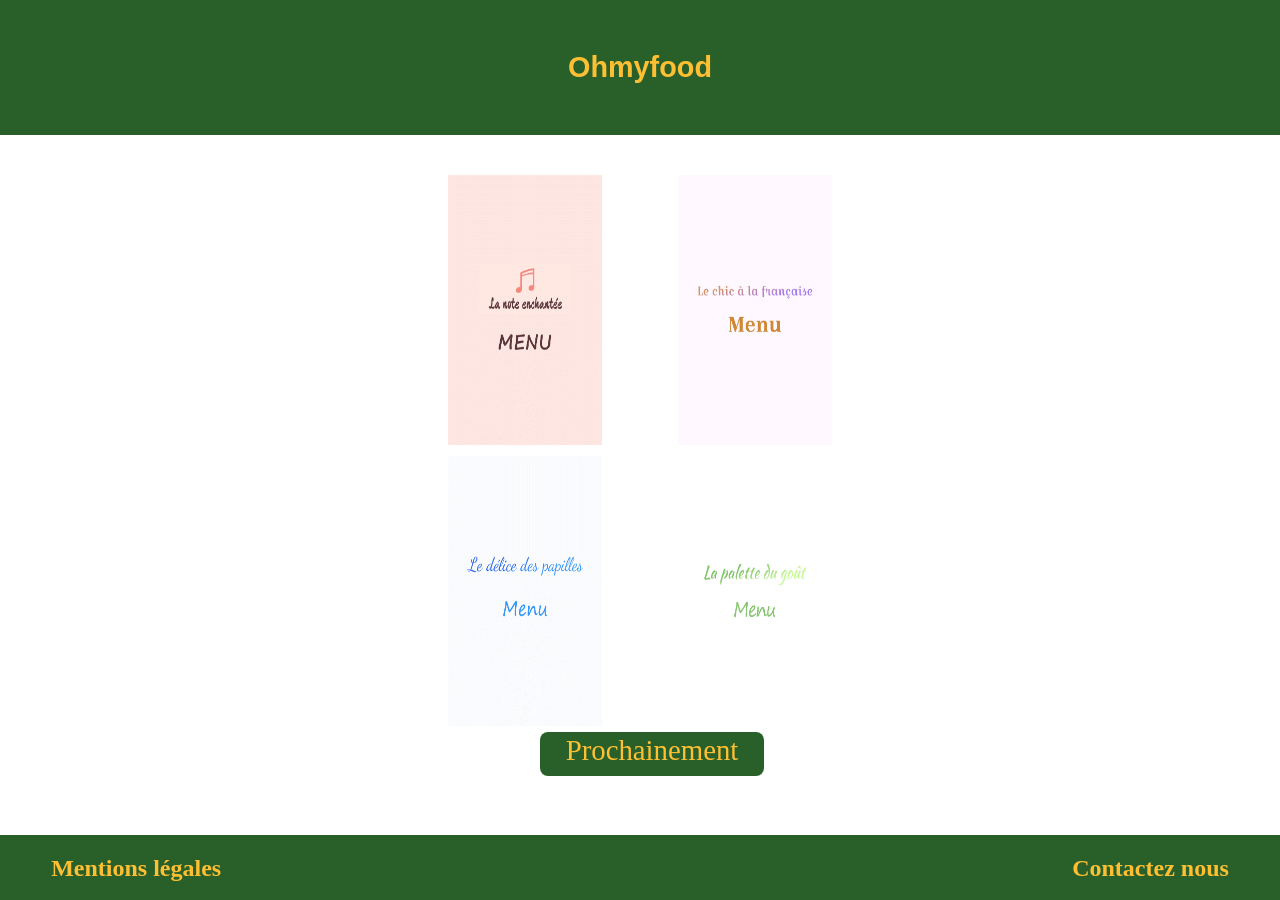
==== index.html @ 041e7ce9 "Add files via upload" ====
<!doctype html>
<html lang="fr">
<head>

    <title>Ohmyfood</title>

    <meta charset='utf-8'>
    <meta http-equiv='X-UA-Compatible' content='IE=edge'>
    <meta name="author" content="Mazir Ouahioune">
    <meta name="description" content="Un site qui répertorie les menus des plus grands restaurants new-yorkais." />
    <meta name='viewport' content='width=device-width, initial-scale=1'>

    <link rel="icon" href="public/img/favicon.ico" />
    <link rel='stylesheet' type='text/css' media='screen' href='public/css/style.css'>
    
</head>
<body>
    <header>
        <a href="Index.html"> <h1> Ohmyfood </h1> </a>
    </header>

    <section class="sectionpindex">
        
        <div class="sectionpindex__element sectionpindex__imgs4menus-zoom">
            <a href="menu1.html"><img class="sectionpindex__imgs4menus" src="public/img/Menus/menu-1b.png" alt="Menu 1"></a>
        </div>
        
        <div class="sectionpindex__element sectionpindex__imgs4menus-zoom">
            <a href="menu2.html"><img class="sectionpindex__imgs4menus" src="public/img/Menus/menu-2b.png" alt="Menu 2"></a>
        </div>

        <div class="sectionpindex__element sectionpindex__imgs4menus-zoom">
            <a href="menu3.html"><img class="sectionpindex__imgs4menus" src="public/img/Menus/menu-3b.png" alt="Menu 3"></a>
        </div>

        <div class="sectionpindex__element sectionpindex__imgs4menus-zoom">
            <a href="menu4.html"><img class="sectionpindex__imgs4menus" src="public/img/Menus/menu-4b.png" alt="Menu 4"></a>
        </div>

        <div class="sectionpindex__element"> 

            <div id="btn_prochain">
                
                
                <input type="checkbox" id="toggle" class="visually-hidden">
                
                <label for="toggle" ><span>Prochainement</span></label>

                <div id="deplacement_points">
                    <span class="point"></span>
                    <span class="point"></span>
                    <span class="point"></span>
                </div>
                
                
            </div>

        </div> 
        

    </section>
    

    

    <footer>
        <a class="footer__element" href="mentionslegales.html"><h2 class="footer__element-vibration" >Mentions légales</h2></a>
        <a class="footer__element" href="mailto:ohmyfood@gmail.com"><h2 class="footer__element-vibration" >Contactez nous</h2></a>
    </footer>
    
</body>
</html>
---- public/css/style.css ----
/*
@mixin 
*/
html {
  width: 100%;
  height: 100%;
  margin: 0;
  padding: 0;
}

body {
  width: 100%;
  height: 100%;
  margin: 0;
  padding: 0;
  overflow: hidden;
}

header {
  background-color: #29602A;
  display: flex;
  width: 100%;
  height: 15%;
  margin: 0;
}
header a {
  text-decoration: none;
  margin: auto;
}
header h1 {
  color: #FFBF33;
  font-size: 1.8em;
  font-family: "Gill Sans", sans-serif;
  margin: auto;
}

section {
  width: 100%;
  height: 75.2%;
  margin: 0% 0% 0% 0%;
  display: flex;
}
section input {
  visibility: hidden;
}

footer {
  display: flex;
  justify-content: space-between;
  position: absolute;
  bottom: 0;
  background-color: #29602A;
  width: 100%;
  height: 65px;
  margin: 0;
}
footer > .footer__element {
  text-decoration: none;
}
footer > .footer__element h2 {
  color: #FFBF33;
  font-size: 1.5em;
  text-align: center;
}
footer > .footer__element:first-child {
  margin-left: 4%;
}
footer > .footer__element:nth-child(2) {
  margin-right: 4%;
}
footer > .footer__element .footer__element-vibration:hover {
  animation: shake 0.5s;
  animation-iteration-count: infinite;
}
@keyframes shake {
  0% {
    transform: translate(1px, 1px) rotate(0deg);
  }
  10% {
    transform: translate(-1px, -2px) rotate(-1deg);
  }
  20% {
    transform: translate(-3px, 0px) rotate(1deg);
  }
  30% {
    transform: translate(3px, 2px) rotate(0deg);
  }
  40% {
    transform: translate(1px, -1px) rotate(1deg);
  }
  50% {
    transform: translate(-1px, 2px) rotate(-1deg);
  }
  60% {
    transform: translate(-3px, 1px) rotate(0deg);
  }
  70% {
    transform: translate(3px, 1px) rotate(-1deg);
  }
  80% {
    transform: translate(-1px, -1px) rotate(1deg);
  }
  90% {
    transform: translate(1px, 2px) rotate(0deg);
  }
  100% {
    transform: translate(1px, -2px) rotate(-1deg);
  }
}

.sectionpindex {
  flex-wrap: wrap;
  justify-content: space-between;
  align-content: center;
}
.sectionpindex .sectionpindex__element:first-child, .sectionpindex .sectionpindex__element:nth-child(3) {
  width: 12%;
  height: 40%;
  margin: 0% 0% 0% 35%;
}
.sectionpindex .sectionpindex__element:nth-child(2), .sectionpindex .sectionpindex__element:nth-child(4) {
  width: 12%;
  height: 40%;
  margin: 0% auto 0% 6%;
}
.sectionpindex .sectionpindex__element:nth-child(1), .sectionpindex .sectionpindex__element:nth-child(2) {
  margin-top: 1%;
}
.sectionpindex .sectionpindex__element:nth-child(3), .sectionpindex .sectionpindex__element:nth-child(4) {
  margin-top: 0.8%;
}
.sectionpindex .sectionpindex__element:nth-child(5) {
  margin-top: 0.6%;
  align-self: flex-end;
  width: 100%;
}
.sectionpindex #btn_prochain {
  text-align: center;
}
.sectionpindex label {
  padding: 1.5vh 2%;
  border-radius: 0.5rem;
  background-color: #29602A;
}
.sectionpindex label span {
  color: #FFBF33;
  font-size: 1.8em;
}

.sectionpindex__imgs4menus-zoom {
  overflow: hidden;
}
.sectionpindex__imgs4menus-zoom .sectionpindex__imgs4menus {
  width: 100%;
  height: 100%;
  margin: 0%;
  filter: blur(0.7px);
  opacity: 85%;
  transition: 0.8s ease-in-out;
}
.sectionpindex__imgs4menus-zoom:hover img {
  transform: scale(1.42);
  opacity: 100%;
  filter: blur(0px);
}

div#deplacement_points .point {
  display: inline-block;
  width: 12px;
  height: 12px;
  border-radius: 50%;
  opacity: 0;
  position: relative;
  background: #FFBF33;
  animation: deplacement_points 1.4s linear infinite;
}
div#deplacement_points .point:nth-child(2) {
  animation-delay: -1.1s;
}
div#deplacement_points .point:nth-child(3) {
  animation-delay: -0.9s;
}
@keyframes deplacement_points {
  0%, 60%, 100% {
    transform: initial;
  }
  30% {
    transform: translateY(-15px);
  }
}

#toggle:checked ~ div#deplacement_points .point {
  bottom: 20px;
  left: 6px;
  opacity: 1;
}
#toggle:checked ~ label span {
  opacity: 0;
}

.sectionp1234 {
  flex-direction: column;
}
.sectionp1234 > .sectionp1234_element:first-child {
  margin: auto;
  height: 10%;
  margin-top: 0.4%;
}
.sectionp1234 > .sectionp1234_element h1 {
  padding-top: 0.7%;
  margin: 0;
}
.sectionp1234 > .sectionp1234_element:nth-child(2) {
  width: 380px;
  height: 87%;
  margin: 0.4% auto 2% auto;
}

.conteneur_image1234 {
  width: 100%;
  height: 100%;
  margin: 0%;
}
.conteneur_image1234 .imgmenu1234 {
  width: 100%;
  height: 100%;
}
.conteneur_image1234 #Entree, .conteneur_image1234 #Dessert {
  opacity: 0;
  position: relative;
  bottom: 81%;
  width: 100%;
  height: 25%;
}
.conteneur_image1234 #Plat {
  opacity: 0;
  position: relative;
  bottom: 81%;
  width: 100%;
  height: 20%;
}

/*Page de Menu 1 */
#Entree .Entree__element-menu1 {
  border-bottom: 1.6px black solid;
  width: 20%;
  position: relative;
  top: 18.6%;
  left: 40%;
}

#Plat .Plat__element-menu1 {
  border-bottom: 1.6px black solid;
  width: 23%;
  position: relative;
  top: 25.3%;
  left: 38%;
}

#Dessert .Dessert__element-menu1 {
  border-bottom: 1.6px black solid;
  width: 27%;
  position: relative;
  top: 25.3%;
  left: 36%;
}

/*Page de Menu 2 */
#Entree .Entree__element-menu2 {
  border-bottom: 1.6px black solid;
  width: 36%;
  position: relative;
  top: 27.8%;
  left: 31.5%;
}

#Plat .Plat__element-menu2 {
  border-bottom: 1.6px black solid;
  width: 27%;
  position: relative;
  top: 19.5%;
  left: 36.5%;
}

#Dessert .Dessert__element-menu2 {
  border-bottom: 1.6px black solid;
  width: 31%;
  position: relative;
  top: 24.2%;
  left: 34%;
}

/*Page de Menu 3 */
#Entree .Entree__element-menu3 {
  border-bottom: 1.6px black solid;
  width: 29%;
  position: relative;
  top: 31%;
  left: 35.5%;
}

#Plat .Plat__element-menu3 {
  border-bottom: 1.6px black solid;
  width: 30%;
  position: relative;
  top: 14.5%;
  left: 34.5%;
}

#Dessert .Dessert__element-menu3 {
  border-bottom: 1.6px black solid;
  width: 25%;
  position: relative;
  top: 10.5%;
  left: 38%;
}

/*Page de Menu 4 */
#Entree .Entree__element-menu4 {
  border-bottom: 1.6px black solid;
  width: 12%;
  position: relative;
  top: 29.8%;
  left: 43.5%;
}

#Plat .Plat__element-menu4 {
  border-bottom: 1.6px black solid;
  width: 22%;
  position: relative;
  top: 14.5%;
  left: 39.5%;
}

#Dessert .Dessert__element-menu4 {
  border-bottom: 1.6px black solid;
  width: 25%;
  position: relative;
  top: 10.5%;
  left: 38%;
}

/* Declencheur */
#Entree:hover, #Plat:hover, #Dessert:hover {
  opacity: 1;
}

header {
  /*Tablette*/
}
@media (max-device-width: 1024px) {
  header {
    width: 100%;
    height: 11%;
    margin: 0;
  }
}
@media (min-device-width: 600px) and (max-device-width: 1024px) {
  header h1 {
    font-size: 3.3em;
  }
}

footer {
  /*Tablettes et portables*/
}
@media (max-device-width: 1024px) {
  footer {
    width: 100%;
    height: 10%;
    margin: 0px;
  }
}
footer .footer__element {
  /*Portable*/
  /*Tablette*/
}
@media (max-device-width: 1024px) {
  footer .footer__element:first-child {
    margin: auto 0 auto 2%;
  }
  footer .footer__element:nth-child(2) {
    margin: auto 2% auto 0%;
  }
}
@media (max-device-width: 600px) {
  footer .footer__element h2 {
    color: #FFBF33;
    font-size: 1.3em;
  }
}
@media (min-device-width: 600px) and (max-device-width: 1024px) {
  footer .footer__element h2 {
    color: #FFBF33;
    font-size: 2.4em;
  }
}

.sectionpindex {
  /*Portable*/
}
@media (max-device-width: 1024px) {
  .sectionpindex {
    width: 100%;
    height: 79.4%;
    margin: 1.2% 0% 0% 0%;
  }
}
.sectionpindex .sectionpindex__element {
  /* Tablette*/
}
@media (max-device-width: 600px) {
  .sectionpindex .sectionpindex__element:first-child {
    width: 40%;
    height: auto;
    margin: 2.3% 0% 0% 8%;
  }
  .sectionpindex .sectionpindex__element:nth-child(2) {
    width: 40%;
    height: auto;
    margin: 2.3% 6% 0% 0%;
  }
  .sectionpindex .sectionpindex__element:nth-child(3) {
    width: 40%;
    height: auto;
    margin: 3% 0% 0% 8%;
  }
  .sectionpindex .sectionpindex__element:nth-child(4) {
    width: 40%;
    height: auto;
    margin: 3% 6% 0% 0%;
  }
  .sectionpindex .sectionpindex__element:nth-child(5) {
    margin-top: 6%;
  }
}
@media (min-device-width: 600px) and (max-device-width: 1024px) {
  .sectionpindex .sectionpindex__element:first-child {
    width: 35%;
    height: 40%;
    margin: 2.3% 0% 0% 12%;
  }
  .sectionpindex .sectionpindex__element:nth-child(2) {
    width: 35%;
    height: 40%;
    margin: 2.3% 12% 0% 0%;
  }
  .sectionpindex .sectionpindex__element:nth-child(3) {
    width: 35%;
    height: 40%;
    margin: 3% 0% 0% 12%;
  }
  .sectionpindex .sectionpindex__element:nth-child(4) {
    width: 35%;
    height: 40%;
    margin: 3% 12% 0% 0%;
  }
  .sectionpindex .sectionpindex__element:nth-child(5) {
    margin-top: 4%;
  }
  .sectionpindex .sectionpindex__element label {
    padding: 2.2vh 3.5%;
  }
  .sectionpindex .sectionpindex__element label span {
    font-size: 2.2em;
  }
  .sectionpindex .sectionpindex__element .dot {
    width: 17px;
    height: 17px;
  }
}

.sectionp1234 {
  /* Tablettes et portables */
}
@media (max-device-width: 1024px) {
  .sectionp1234 {
    width: 100%;
    height: 68.8%;
    margin: 0% 0% 0% 0%;
  }
}
.sectionp1234 .sectionp1234_element {
  /* Portable */
  /* Tablette */
}
@media (max-device-width: 600px) {
  .sectionp1234 .sectionp1234_element h1 {
    color: black;
    font-size: 1.9em;
  }
  .sectionp1234 .sectionp1234_element:nth-child(1) {
    margin-top: 5%;
  }
  .sectionp1234 .sectionp1234_element:nth-child(2) {
    width: 85%;
    height: 85%;
    margin: 3% auto 2% auto;
  }
}
@media (min-device-width: 600px) and (max-device-width: 1024px) {
  .sectionp1234 .sectionp1234_element h1 {
    color: black;
    font-size: 3.2em;
  }
  .sectionp1234 .sectionp1234_element:nth-child(1) {
    margin-top: 2%;
  }
  .sectionp1234 .sectionp1234_element:nth-child(2) {
    width: 73%;
    height: 95%;
    margin: 2% auto 0 auto;
  }
}

/*# sourceMappingURL=style.css.map */
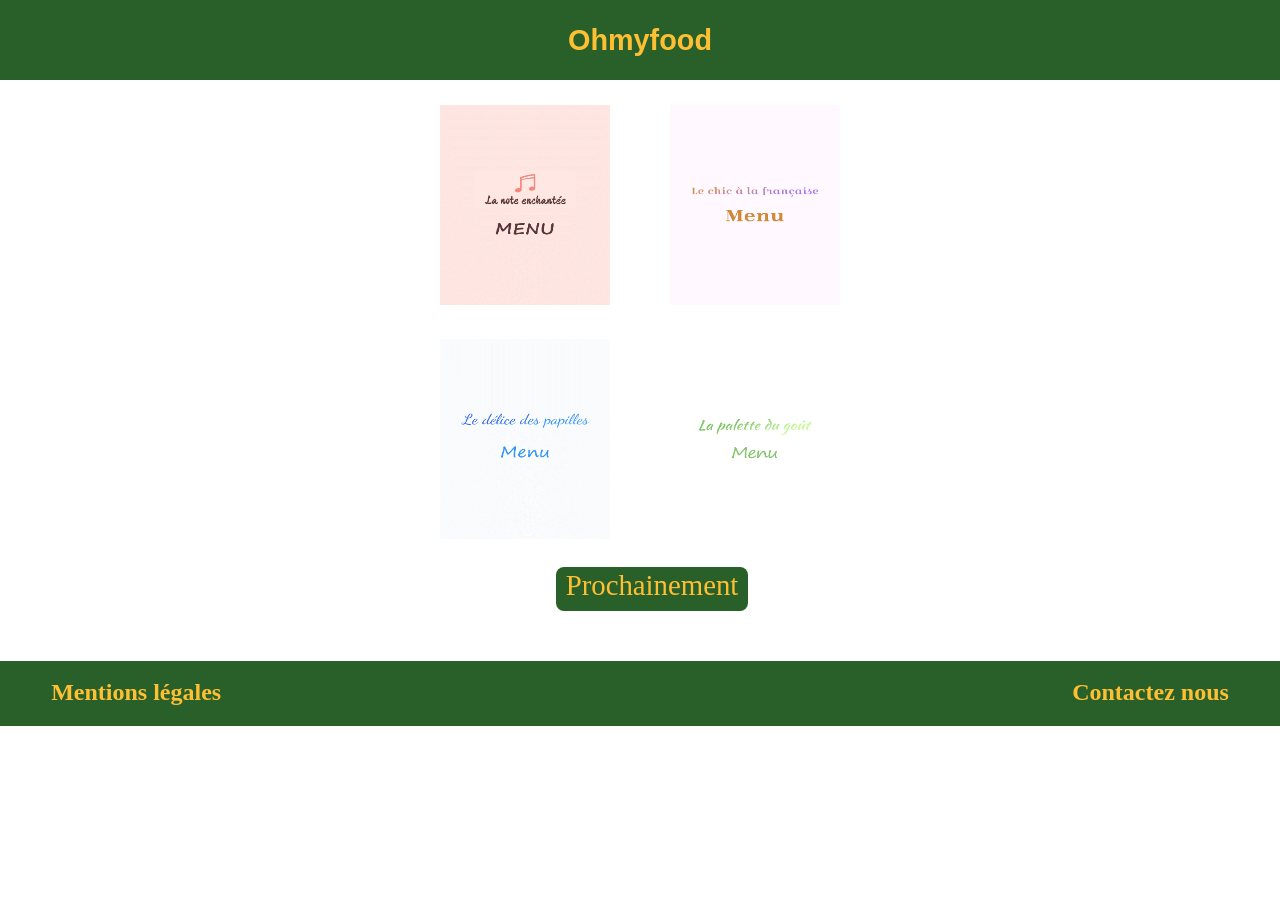
==== commit dd9f4fef: "Add files via upload" ====
--- a/index.html
+++ b/index.html
@@ -16,7 +16,7 @@
 </head>
 <body>
     <header>
-        <a href="Index.html"> <h1> Ohmyfood </h1> </a>
+        <a href="index.html"> <h1> Ohmyfood </h1> </a>
     </header>
 
     <section class="sectionpindex">
@@ -63,7 +63,7 @@
 
     
 
-    <footer>
+    <footer id="footer_index">
         <a class="footer__element" href="mentionslegales.html"><h2 class="footer__element-vibration" >Mentions légales</h2></a>
         <a class="footer__element" href="mailto:ohmyfood@gmail.com"><h2 class="footer__element-vibration" >Contactez nous</h2></a>
     </footer>
--- a/public/css/style.css
+++ b/public/css/style.css
@@ -1,6 +1,4 @@
-/*
-@mixin 
-*/
+@charset "UTF-8";
 html {
   width: 100%;
   height: 100%;
@@ -13,14 +11,13 @@
   height: 100%;
   margin: 0;
   padding: 0;
-  overflow: hidden;
 }
 
 header {
   background-color: #29602A;
   display: flex;
   width: 100%;
-  height: 15%;
+  height: 80px;
   margin: 0;
 }
 header a {
@@ -34,20 +31,10 @@
   margin: auto;
 }
 
-section {
-  width: 100%;
-  height: 75.2%;
-  margin: 0% 0% 0% 0%;
-  display: flex;
-}
-section input {
-  visibility: hidden;
-}
-
 footer {
   display: flex;
   justify-content: space-between;
-  position: absolute;
+  position: sticky;
   bottom: 0;
   background-color: #29602A;
   width: 100%;
@@ -55,6 +42,8 @@
   margin: 0;
 }
 footer > .footer__element {
+  margin-top: auto;
+  margin-bottom: auto;
   text-decoration: none;
 }
 footer > .footer__element h2 {
@@ -108,20 +97,27 @@
   }
 }
 
+/* Esthétique */
 .sectionpindex {
+  width: 460px;
+  height: 550px;
+  margin: 0.4% auto 2% auto;
+  display: flex;
   flex-wrap: wrap;
   justify-content: space-between;
   align-content: center;
 }
 .sectionpindex .sectionpindex__element:first-child, .sectionpindex .sectionpindex__element:nth-child(3) {
-  width: 12%;
-  height: 40%;
-  margin: 0% 0% 0% 35%;
+  width: 170px;
+  height: 200px;
+  margin: 0% 0% 0% 30px;
+  text-align: center;
 }
 .sectionpindex .sectionpindex__element:nth-child(2), .sectionpindex .sectionpindex__element:nth-child(4) {
-  width: 12%;
-  height: 40%;
-  margin: 0% auto 0% 6%;
+  width: 170px;
+  height: 200px;
+  margin: 0% 30px 30px 0;
+  text-align: center;
 }
 .sectionpindex .sectionpindex__element:nth-child(1), .sectionpindex .sectionpindex__element:nth-child(2) {
   margin-top: 1%;
@@ -130,38 +126,52 @@
   margin-top: 0.8%;
 }
 .sectionpindex .sectionpindex__element:nth-child(5) {
-  margin-top: 0.6%;
   align-self: flex-end;
   width: 100%;
 }
-.sectionpindex #btn_prochain {
+
+/* Zoom sur les images*/
+.sectionpindex__imgs4menus-zoom {
+  overflow: hidden;
+}
+.sectionpindex__imgs4menus-zoom .sectionpindex__imgs4menus {
+  width: 100%;
+  height: 100%;
+  margin: 0%;
+  opacity: 85%;
+  transition: 0.8s ease-in-out;
+}
+.sectionpindex__imgs4menus-zoom:hover img {
+  transform: scale(1.42);
+  opacity: 100%;
+}
+
+/* Bouton prochainement et 3 petits points */
+#btn_prochain {
   text-align: center;
 }
-.sectionpindex label {
+
+input {
+  visibility: hidden;
+}
+
+label {
   padding: 1.5vh 2%;
   border-radius: 0.5rem;
   background-color: #29602A;
 }
-.sectionpindex label span {
+label span {
   color: #FFBF33;
   font-size: 1.8em;
 }
 
-.sectionpindex__imgs4menus-zoom {
-  overflow: hidden;
-}
-.sectionpindex__imgs4menus-zoom .sectionpindex__imgs4menus {
-  width: 100%;
-  height: 100%;
-  margin: 0%;
-  filter: blur(0.7px);
-  opacity: 85%;
-  transition: 0.8s ease-in-out;
-}
-.sectionpindex__imgs4menus-zoom:hover img {
-  transform: scale(1.42);
-  opacity: 100%;
-  filter: blur(0px);
+#toggle:checked ~ div#deplacement_points .point {
+  bottom: 20px;
+  left: 6px;
+  opacity: 1;
+}
+#toggle:checked ~ label span {
+  opacity: 0;
 }
 
 div#deplacement_points .point {
@@ -189,160 +199,240 @@
   }
 }
 
-#toggle:checked ~ div#deplacement_points .point {
-  bottom: 20px;
-  left: 6px;
-  opacity: 1;
-}
-#toggle:checked ~ label span {
-  opacity: 0;
-}
-
+/* Section régle menu 1234 */
 .sectionp1234 {
+  display: flex;
   flex-direction: column;
-}
-.sectionp1234 > .sectionp1234_element:first-child {
-  margin: auto;
-  height: 10%;
-  margin-top: 0.4%;
-}
-.sectionp1234 > .sectionp1234_element h1 {
-  padding-top: 0.7%;
+  width: 480px;
+  height: 550px;
+  margin: 0.4% auto 2% auto;
+}
+.sectionp1234 .sectionp1234_element:nth-child(1) {
+  margin: 0 auto 0 auto;
+  height: 32px;
+}
+.sectionp1234 .sectionp1234_element:nth-child(1) h1 {
   margin: 0;
 }
-.sectionp1234 > .sectionp1234_element:nth-child(2) {
-  width: 380px;
-  height: 87%;
-  margin: 0.4% auto 2% auto;
-}
-
-.conteneur_image1234 {
-  width: 100%;
-  height: 100%;
-  margin: 0%;
-}
-.conteneur_image1234 .imgmenu1234 {
-  width: 100%;
-  height: 100%;
-}
-.conteneur_image1234 #Entree, .conteneur_image1234 #Dessert {
-  opacity: 0;
-  position: relative;
-  bottom: 81%;
-  width: 100%;
-  height: 25%;
-}
-.conteneur_image1234 #Plat {
-  opacity: 0;
-  position: relative;
-  bottom: 81%;
-  width: 100%;
-  height: 20%;
-}
-
-/*Page de Menu 1 */
-#Entree .Entree__element-menu1 {
-  border-bottom: 1.6px black solid;
-  width: 20%;
-  position: relative;
-  top: 18.6%;
-  left: 40%;
-}
-
-#Plat .Plat__element-menu1 {
-  border-bottom: 1.6px black solid;
-  width: 23%;
-  position: relative;
-  top: 25.3%;
-  left: 38%;
-}
-
-#Dessert .Dessert__element-menu1 {
-  border-bottom: 1.6px black solid;
-  width: 27%;
-  position: relative;
-  top: 25.3%;
-  left: 36%;
-}
-
-/*Page de Menu 2 */
-#Entree .Entree__element-menu2 {
-  border-bottom: 1.6px black solid;
-  width: 36%;
-  position: relative;
-  top: 27.8%;
-  left: 31.5%;
-}
-
-#Plat .Plat__element-menu2 {
-  border-bottom: 1.6px black solid;
-  width: 27%;
-  position: relative;
-  top: 19.5%;
-  left: 36.5%;
-}
-
-#Dessert .Dessert__element-menu2 {
-  border-bottom: 1.6px black solid;
-  width: 31%;
-  position: relative;
-  top: 24.2%;
-  left: 34%;
-}
-
-/*Page de Menu 3 */
-#Entree .Entree__element-menu3 {
-  border-bottom: 1.6px black solid;
-  width: 29%;
-  position: relative;
-  top: 31%;
-  left: 35.5%;
-}
-
-#Plat .Plat__element-menu3 {
-  border-bottom: 1.6px black solid;
-  width: 30%;
-  position: relative;
-  top: 14.5%;
-  left: 34.5%;
-}
-
-#Dessert .Dessert__element-menu3 {
-  border-bottom: 1.6px black solid;
-  width: 25%;
-  position: relative;
-  top: 10.5%;
-  left: 38%;
-}
-
-/*Page de Menu 4 */
-#Entree .Entree__element-menu4 {
-  border-bottom: 1.6px black solid;
-  width: 12%;
-  position: relative;
-  top: 29.8%;
-  left: 43.5%;
-}
-
-#Plat .Plat__element-menu4 {
-  border-bottom: 1.6px black solid;
-  width: 22%;
-  position: relative;
-  top: 14.5%;
-  left: 39.5%;
-}
-
-#Dessert .Dessert__element-menu4 {
-  border-bottom: 1.6px black solid;
-  width: 25%;
-  position: relative;
-  top: 10.5%;
-  left: 38%;
-}
-
-/* Declencheur */
-#Entree:hover, #Plat:hover, #Dessert:hover {
-  opacity: 1;
+.sectionp1234 .sectionp1234_element:nth-child(2) {
+  height: 530px;
+}
+.sectionp1234 #Menu_Haut {
+  display: flex;
+  align-items: center;
+  flex-direction: column;
+  height: 80px;
+}
+.sectionp1234 .Menu_Milieu {
+  display: flex;
+  flex-wrap: wrap;
+  height: 130px;
+}
+.sectionp1234 .Menu_Milieu .Milieu_element:first-child:first-child {
+  display: flex;
+  width: 100%;
+  justify-content: space-between;
+}
+.sectionp1234 .Menu_Milieu .Milieu_element:first-child .span1:before, .sectionp1234 .Menu_Milieu .Milieu_element:first-child .span2:after {
+  width: 90px;
+}
+.sectionp1234 .Menu_Milieu .Milieu_element:first-child h2 {
+  font-size: 1.3em;
+}
+.sectionp1234 .Menu_Milieu .Milieu_element:nth-child(2), .sectionp1234 .Menu_Milieu .Milieu_element:nth-child(3), .sectionp1234 .Menu_Milieu .Milieu_element:nth-child(4) {
+  width: 100%;
+  height: 20px;
+  margin: 0;
+  display: flex;
+}
+.sectionp1234 .Menu_Milieu .Milieu_element:nth-child(2) p, .sectionp1234 .Menu_Milieu .Milieu_element:nth-child(3) p, .sectionp1234 .Menu_Milieu .Milieu_element:nth-child(4) p {
+  margin-top: 0;
+  font-size: 14px;
+}
+.sectionp1234 .Menu_Milieu .Milieu_element:nth-child(2) p:first-child, .sectionp1234 .Menu_Milieu .Milieu_element:nth-child(3) p:first-child, .sectionp1234 .Menu_Milieu .Milieu_element:nth-child(4) p:first-child {
+  width: 390px;
+  margin-left: 22px;
+}
+.sectionp1234 .Menu_Milieu .Milieu_element:nth-child(2) p:nth-child(2), .sectionp1234 .Menu_Milieu .Milieu_element:nth-child(3) p:nth-child(2), .sectionp1234 .Menu_Milieu .Milieu_element:nth-child(4) p:nth-child(2) {
+  width: 32px;
+  text-align: right;
+}
+.sectionp1234 #Menu_Bas {
+  display: flex;
+}
+
+/* Section régle menu 234 */
+.sectionp234 #Menu_Haut h1 {
+  margin-top: 30px;
+}
+.sectionp234 .Menu_Milieu .Milieu_element:first-child, .sectionp234 .Menu_Milieu .Milieu_element:nth-child(3), .sectionp234 .Menu_Milieu .Milieu_element:nth-child(4) {
+  margin-top: -20px;
+}
+
+/* Section menu 1*/
+.sectionp1 .sectionp1234_element:nth-child(2) {
+  background-color: #ffcdd2;
+}
+.sectionp1 #Menu_Haut h1 {
+  margin-top: 3px;
+}
+.sectionp1 #Menu_Haut .icone1 {
+  font-size: 50px;
+  background-clip: text;
+  -webkit-background-clip: text;
+  -webkit-text-fill-color: transparent;
+  background-image: -webkit-linear-gradient(right, #ef5350, #e57373);
+}
+.sectionp1 .Menu_Milieu .Milieu_element:first-child .span1 {
+  margin-left: 34px;
+}
+.sectionp1 .Menu_Milieu .Milieu_element:first-child .span2 {
+  margin-right: 34px;
+}
+.sectionp1 .Menu_Milieu .Milieu_element:first-child .span1:before, .sectionp1 .Menu_Milieu .Milieu_element:first-child .span2:after {
+  border-bottom: 3px black solid;
+}
+.sectionp1 .Menu_Milieu .Milieu_element:nth-child(2), .sectionp1 .Menu_Milieu .Milieu_element:nth-child(3), .sectionp1 .Menu_Milieu .Milieu_element:nth-child(4), .sectionp1 .Menu_Milieu .Milieu_element:nth-child(5) {
+  width: 100%;
+  height: 20px;
+  margin: 0;
+  display: flex;
+}
+.sectionp1 .Menu_Milieu .Milieu_element:nth-child(2) p, .sectionp1 .Menu_Milieu .Milieu_element:nth-child(3) p, .sectionp1 .Menu_Milieu .Milieu_element:nth-child(4) p, .sectionp1 .Menu_Milieu .Milieu_element:nth-child(5) p {
+  margin-top: 0;
+  font-size: 13px;
+}
+.sectionp1 .Menu_Milieu .Milieu_element:nth-child(2) p:first-child, .sectionp1 .Menu_Milieu .Milieu_element:nth-child(3) p:first-child, .sectionp1 .Menu_Milieu .Milieu_element:nth-child(4) p:first-child, .sectionp1 .Menu_Milieu .Milieu_element:nth-child(5) p:first-child {
+  width: 80%;
+  margin-left: 32px;
+}
+.sectionp1 .Menu_Milieu .Milieu_element:nth-child(2) p:nth-child(2), .sectionp1 .Menu_Milieu .Milieu_element:nth-child(3) p:nth-child(2), .sectionp1 .Menu_Milieu .Milieu_element:nth-child(4) p:nth-child(2), .sectionp1 .Menu_Milieu .Milieu_element:nth-child(5) p:nth-child(2) {
+  width: 60px;
+  text-align: right;
+  margin-right: 35px;
+}
+.sectionp1 #Menu_Bas .Bas_element:first-child {
+  margin: auto 0 auto auto;
+  width: 50px;
+}
+.sectionp1 #Menu_Bas .Bas_element:nth-child(2) {
+  margin: auto auto auto 0;
+}
+.sectionp1 #Menu_Bas .Bas_element .icone2 {
+  font-size: 30px;
+  background-clip: text;
+  -webkit-background-clip: text;
+  -webkit-text-fill-color: transparent;
+  background-image: -webkit-linear-gradient(right, #ef5350, #e57373);
+}
+
+/* Page menu 2*/
+#section2 .sectionp1234_element:nth-child(2) {
+  background-color: #F3E5F5;
+}
+#section2 #Menu_Haut h1 {
+  background-clip: text;
+  -webkit-background-clip: text;
+  -webkit-text-fill-color: transparent;
+  background-image: -webkit-linear-gradient(left, #FFB300, #6A1B9A, #6A1B9A);
+}
+#section2 .Menu_Milieu:nth-child(2) {
+  color: #FFB300;
+}
+#section2 .Menu_Milieu:nth-child(2) .span1:before, #section2 .Menu_Milieu:nth-child(2) .span2:after {
+  border-bottom: #FFB300 solid;
+}
+#section2 .Menu_Milieu:nth-child(3) {
+  color: #6A1B9A;
+}
+#section2 .Menu_Milieu:nth-child(3) .span1:before, #section2 .Menu_Milieu:nth-child(3) .span2:after {
+  border-bottom: #6A1B9A solid;
+}
+#section2 .Menu_Milieu:nth-child(4) {
+  color: #283593;
+}
+#section2 .Menu_Milieu:nth-child(4) .span1:before, #section2 .Menu_Milieu:nth-child(4) .span2:after {
+  border-bottom: #283593 solid;
+}
+
+/*Section menu 3*/
+#section3 .sectionp1234_element:nth-child(2) {
+  background-color: #E0E0E0;
+}
+#section3 #Menu_Haut h1 {
+  background-clip: text;
+  -webkit-background-clip: text;
+  -webkit-text-fill-color: transparent;
+  background-image: -webkit-linear-gradient(left, #3949AB, #1E88E5, #039BE5);
+}
+#section3 .Menu_Milieu:nth-child(2) .span1:before, #section3 .Menu_Milieu:nth-child(2) .span2:after {
+  border-bottom: #3949AB solid;
+}
+#section3 .Menu_Milieu:nth-child(3) .span1:before, #section3 .Menu_Milieu:nth-child(3) .span2:after {
+  border-bottom: #1E88E5 solid;
+}
+#section3 .Menu_Milieu:nth-child(4) .span1:before, #section3 .Menu_Milieu:nth-child(4) .span2:after {
+  border-bottom: #039BE5 solid;
+}
+
+/*Section menu 4*/
+#section4 .sectionp1234_element:nth-child(2) {
+  background-color: #E0E0E0;
+}
+#section4 #Menu_Haut h1 {
+  background-clip: text;
+  -webkit-background-clip: text;
+  -webkit-text-fill-color: transparent;
+  background-image: -webkit-linear-gradient(left, #4CAF50, #66BB6A, #8BC34A);
+}
+#section4 .Menu_Milieu .span1:before, #section4 .Menu_Milieu .span2:after {
+  background: linear-gradient(to right, #4CAF50, #66BB6A, #8BC34A);
+  height: 2px;
+}
+
+/* Traits deux cotés d'un titre */
+.span1, .span2 {
+  margin-top: auto;
+  margin-bottom: auto;
+}
+
+.span1 {
+  margin-left: 22px;
+}
+
+.span2 {
+  margin-right: 22px;
+}
+
+.span1:before, .span2:after {
+  content: "";
+  width: 3em;
+  display: inline-block;
+  vertical-align: middle;
+}
+
+/*Soulignement*/
+h2 {
+  text-decoration: none;
+  margin-top: auto;
+  margin-bottom: auto;
+}
+
+h2::after {
+  content: "";
+  display: block;
+  width: 0;
+  height: 2.2px;
+  background: #000;
+  transition: width 0.3s;
+}
+
+.Menu_Milieu:hover h2::after {
+  width: 100%;
+}
+
+#section_mention {
+  height: 80%;
 }
 
 header {
@@ -368,7 +458,7 @@
   footer {
     width: 100%;
     height: 10%;
-    margin: 0px;
+    margin: 200px 0 0 0;
   }
 }
 footer .footer__element {
@@ -412,22 +502,22 @@
 @media (max-device-width: 600px) {
   .sectionpindex .sectionpindex__element:first-child {
     width: 40%;
-    height: auto;
+    height: 40%;
     margin: 2.3% 0% 0% 8%;
   }
   .sectionpindex .sectionpindex__element:nth-child(2) {
     width: 40%;
-    height: auto;
+    height: 40%;
     margin: 2.3% 6% 0% 0%;
   }
   .sectionpindex .sectionpindex__element:nth-child(3) {
     width: 40%;
-    height: auto;
+    height: 40%;
     margin: 3% 0% 0% 8%;
   }
   .sectionpindex .sectionpindex__element:nth-child(4) {
     width: 40%;
-    height: auto;
+    height: 40%;
     margin: 3% 6% 0% 0%;
   }
   .sectionpindex .sectionpindex__element:nth-child(5) {
@@ -436,30 +526,30 @@
 }
 @media (min-device-width: 600px) and (max-device-width: 1024px) {
   .sectionpindex .sectionpindex__element:first-child {
-    width: 35%;
-    height: 40%;
-    margin: 2.3% 0% 0% 12%;
+    width: 30%;
+    height: auto;
+    margin: 1.3% 0% 0% 12%;
   }
   .sectionpindex .sectionpindex__element:nth-child(2) {
-    width: 35%;
-    height: 40%;
-    margin: 2.3% 12% 0% 0%;
+    width: 30%;
+    height: auto;
+    margin: 1.3% 12% 0% 0%;
   }
   .sectionpindex .sectionpindex__element:nth-child(3) {
-    width: 35%;
-    height: 40%;
+    width: 30%;
+    height: auto;
     margin: 3% 0% 0% 12%;
   }
   .sectionpindex .sectionpindex__element:nth-child(4) {
-    width: 35%;
-    height: 40%;
+    width: 30%;
+    height: auto;
     margin: 3% 12% 0% 0%;
   }
   .sectionpindex .sectionpindex__element:nth-child(5) {
     margin-top: 4%;
   }
   .sectionpindex .sectionpindex__element label {
-    padding: 2.2vh 3.5%;
+    padding: 1.48vh 3.5%;
   }
   .sectionpindex .sectionpindex__element label span {
     font-size: 2.2em;
@@ -470,46 +560,149 @@
   }
 }
 
-.sectionp1234 {
-  /* Tablettes et portables */
-}
-@media (max-device-width: 1024px) {
+img {
+  box-shadow: 0px 0px 0px black;
+}
+
+/* Portables */
+@media (max-device-width: 600px) {
   .sectionp1234 {
     width: 100%;
-    height: 68.8%;
+    height: 80.8%;
     margin: 0% 0% 0% 0%;
   }
-}
-.sectionp1234 .sectionp1234_element {
-  /* Portable */
-  /* Tablette */
-}
-@media (max-device-width: 600px) {
-  .sectionp1234 .sectionp1234_element h1 {
-    color: black;
-    font-size: 1.9em;
-  }
-  .sectionp1234 .sectionp1234_element:nth-child(1) {
-    margin-top: 5%;
+  .sectionp1234 h2 {
+    font-size: 0.91em;
   }
   .sectionp1234 .sectionp1234_element:nth-child(2) {
     width: 85%;
-    height: 85%;
-    margin: 3% auto 2% auto;
-  }
-}
-@media (min-device-width: 600px) and (max-device-width: 1024px) {
-  .sectionp1234 .sectionp1234_element h1 {
-    color: black;
-    font-size: 3.2em;
-  }
-  .sectionp1234 .sectionp1234_element:nth-child(1) {
-    margin-top: 2%;
+    height: 87%;
+    margin: 2px auto 0 auto;
+  }
+  .sectionp1234 .sectionp1234_element #Menu_Haut {
+    height: 14%;
+  }
+  .sectionp1234 .sectionp1234_element #Menu_Haut h1 {
+    margin-top: 7%;
+  }
+  .sectionp1234 .sectionp1234_element .Menu_Milieu {
+    height: 30%;
+    margin-top: 0;
+  }
+  .sectionp1234 .sectionp1234_element .Menu_Milieu .Milieu_element:first-child .span2 {
+    margin-right: 0px;
+  }
+  .sectionp1234 .sectionp1234_element .Menu_Milieu .Milieu_element:first-child .span1 {
+    margin-left: 0px;
+  }
+  .sectionp1234 .sectionp1234_element .Menu_Milieu .Milieu_element:first-child .span1:before, .sectionp1234 .sectionp1234_element .Menu_Milieu .Milieu_element:first-child .span2:after {
+    width: 20px;
+  }
+  .sectionp1234 .sectionp1234_element .Menu_Milieu .Milieu_element:nth-child(2), .sectionp1234 .sectionp1234_element .Menu_Milieu .Milieu_element:nth-child(3), .sectionp1234 .sectionp1234_element .Menu_Milieu .Milieu_element:nth-child(4), .sectionp1234 .sectionp1234_element .Menu_Milieu .Milieu_element:nth-child(5) {
+    height: 30%;
+  }
+  .sectionp1234 .sectionp1234_element .Menu_Milieu .Milieu_element:nth-child(2) p, .sectionp1234 .sectionp1234_element .Menu_Milieu .Milieu_element:nth-child(3) p, .sectionp1234 .sectionp1234_element .Menu_Milieu .Milieu_element:nth-child(4) p, .sectionp1234 .sectionp1234_element .Menu_Milieu .Milieu_element:nth-child(5) p {
+    font-size: 0.8em;
+    margin-top: auto;
+    margin-bottom: auto;
+  }
+  .sectionp1234 .sectionp1234_element .Menu_Milieu .Milieu_element:nth-child(2) p:nth-child(2), .sectionp1234 .sectionp1234_element .Menu_Milieu .Milieu_element:nth-child(3) p:nth-child(2), .sectionp1234 .sectionp1234_element .Menu_Milieu .Milieu_element:nth-child(4) p:nth-child(2), .sectionp1234 .sectionp1234_element .Menu_Milieu .Milieu_element:nth-child(5) p:nth-child(2) {
+    width: 20%;
+  }
+  .sectionp1234 .sectionp1234_element .Menu_Milieu .Milieu_element:nth-child(2) {
+    margin-top: -4%;
+  }
+
+  #sectionp1 .sectionp1234_element .Menu_Milieu {
+    margin-top: 3%;
+    background-color: #ffcdd2;
+  }
+  #sectionp1 .sectionp1234_element .Menu_Milieu:nth-child(2) {
+    margin-top: 10%;
+  }
+  #sectionp1 .sectionp1234_element .Menu_Milieu:nth-child(3) {
+    margin-top: 19%;
+  }
+  #sectionp1 .sectionp1234_element .Menu_Milieu:nth-child(4) {
+    margin-top: 4%;
+  }
+  #sectionp1 .sectionp1234_element .Menu_Milieu .Milieu_element {
+    margin-top: 0;
+  }
+  #sectionp1 .sectionp1234_element #Menu_Bas {
+    background-color: #ffcdd2;
+    height: 20%;
+    margin-top: -8px;
+  }
+  #sectionp1 .sectionp1234_element #Menu_Bas .Bas_Element {
+    margin-top: 5%;
+  }
+  #sectionp1 .sectionp1234_element #Menu_Bas h1 {
+    margin: auto;
+  }
+}
+/* Tablette */
+@media screen and (min-device-width: 600px) and (max-device-width: 1024px) {
+  .sectionp1234 {
+    width: 100%;
+    height: 79%;
+    margin: 0% 0% 0% 0%;
+  }
+  .sectionp1234 h2 {
+    font-size: 0.91em;
+  }
+  .sectionp1234 .sectionp1234_element:first-child {
+    margin-top: 20px;
+    margin-bottom: 40px;
+  }
+  .sectionp1234 .sectionp1234_element:first-child h1 {
+    font-size: 2.6em;
   }
   .sectionp1234 .sectionp1234_element:nth-child(2) {
-    width: 73%;
-    height: 95%;
-    margin: 2% auto 0 auto;
+    width: 72%;
+    height: 82%;
+    margin: 0px auto 0 auto;
+  }
+  .sectionp1234 .sectionp1234_element #Menu_Haut {
+    height: 15%;
+    margin-top: 0;
+  }
+  .sectionp1234 .sectionp1234_element #Menu_Haut h1 {
+    font-size: 2.7em;
+  }
+  .sectionp1234 .sectionp1234_element .Menu_Milieu {
+    height: 28%;
+  }
+  .sectionp1234 .sectionp1234_element .Menu_Milieu .Milieu_element:first-child .span1:before, .sectionp1234 .sectionp1234_element .Menu_Milieu .Milieu_element:first-child .span2:after {
+    width: 70px;
+  }
+  .sectionp1234 .sectionp1234_element .Menu_Milieu .Milieu_element:first-child h2 {
+    font-size: 2em;
+  }
+  .sectionp1234 .sectionp1234_element .Menu_Milieu .Milieu_element:nth-child(2), .sectionp1234 .sectionp1234_element .Menu_Milieu .Milieu_element:nth-child(3), .sectionp1234 .sectionp1234_element .Menu_Milieu .Milieu_element:nth-child(4), .sectionp1234 .sectionp1234_element .Menu_Milieu .Milieu_element:nth-child(5) {
+    height: 28%;
+  }
+  .sectionp1234 .sectionp1234_element .Menu_Milieu .Milieu_element:nth-child(2) p, .sectionp1234 .sectionp1234_element .Menu_Milieu .Milieu_element:nth-child(3) p, .sectionp1234 .sectionp1234_element .Menu_Milieu .Milieu_element:nth-child(4) p, .sectionp1234 .sectionp1234_element .Menu_Milieu .Milieu_element:nth-child(5) p {
+    margin-top: auto;
+    margin-bottom: auto;
+    font-size: 1.33em;
+  }
+  .sectionp1234 .sectionp1234_element .Menu_Milieu .Milieu_element:nth-child(2) p:first-child, .sectionp1234 .sectionp1234_element .Menu_Milieu .Milieu_element:nth-child(3) p:first-child, .sectionp1234 .sectionp1234_element .Menu_Milieu .Milieu_element:nth-child(4) p:first-child, .sectionp1234 .sectionp1234_element .Menu_Milieu .Milieu_element:nth-child(5) p:first-child {
+    width: 81%;
+  }
+  .sectionp1234 .sectionp1234_element .Menu_Milieu .Milieu_element:nth-child(2) p:nth-child(2), .sectionp1234 .sectionp1234_element .Menu_Milieu .Milieu_element:nth-child(3) p:nth-child(2), .sectionp1234 .sectionp1234_element .Menu_Milieu .Milieu_element:nth-child(4) p:nth-child(2), .sectionp1234 .sectionp1234_element .Menu_Milieu .Milieu_element:nth-child(5) p:nth-child(2) {
+    width: 12%;
+    text-align: right;
+  }
+
+  #sectionp1 .sectionp1234_element .Menu_Milieu {
+    background-color: #ffcdd2;
+  }
+  #sectionp1 .sectionp1234_element .Menu_Milieu:nth-child(3) {
+    margin-top: 12%;
+  }
+  #sectionp1 .sectionp1234_element #Menu_Bas {
+    background-color: #ffcdd2;
   }
 }
 
